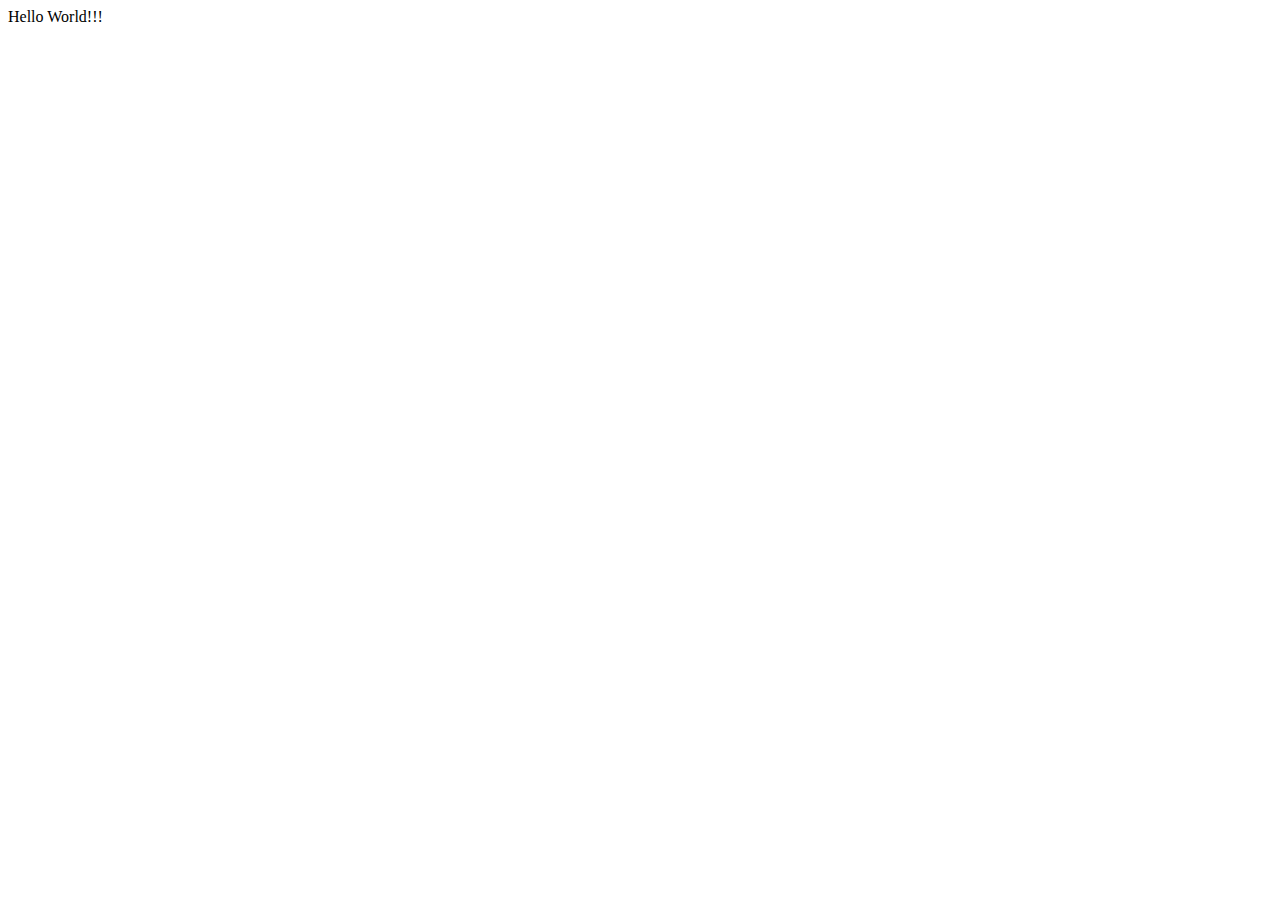
==== index.html @ 2f121e42 "Página inicial do site" ====
<html lang="pt-br">
    <head>
        <meta charset="UTF-8">
        <meta name="viewport" content="width=device-width,initial-scale=1.0">
        <title>Aprendendo Html</title>
    </head>
    <body>
        Hello World!!!
    </body>
</html>
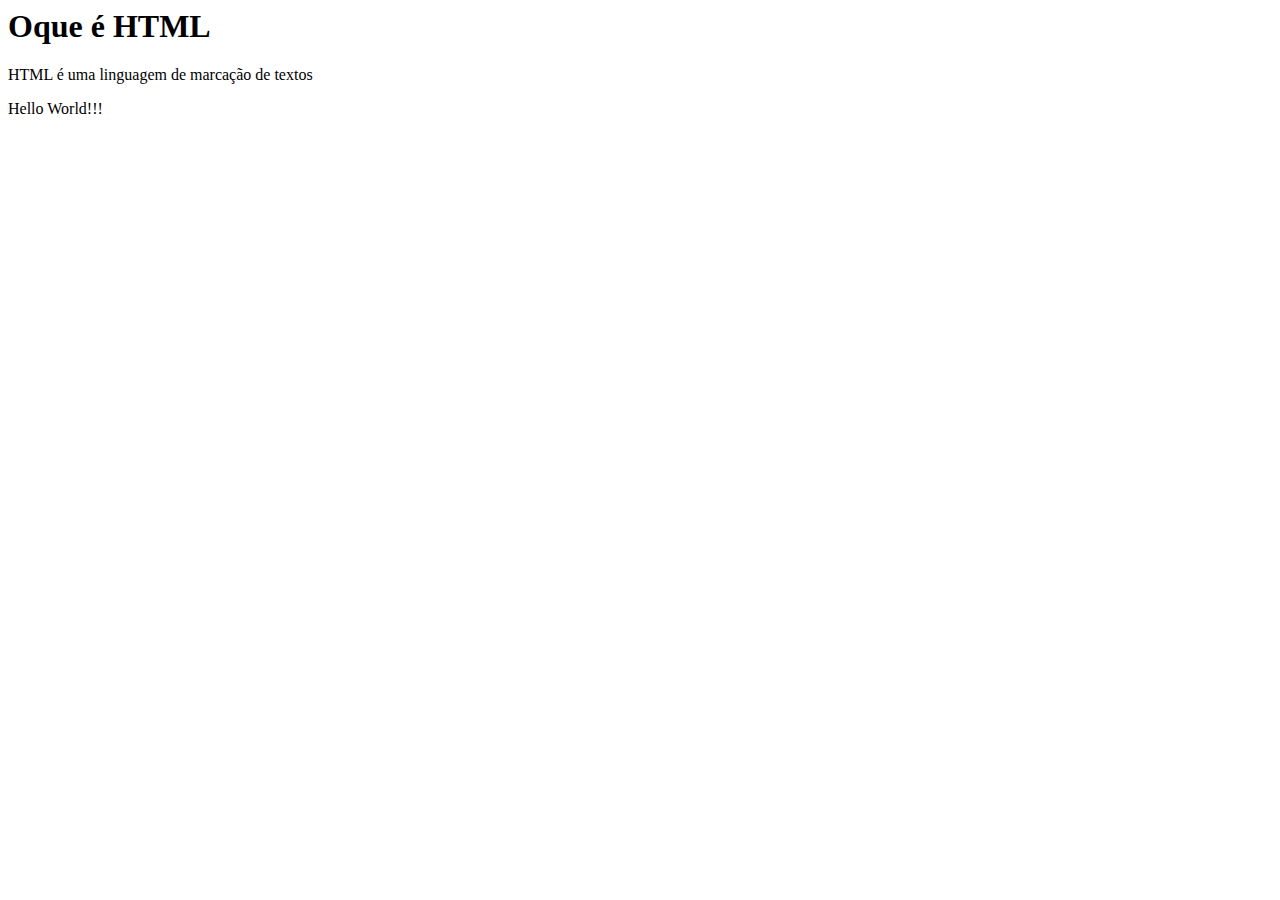
==== commit a1cdc94e: "Tab h1 e p" ====
--- a/index.html
+++ b/index.html
@@ -2,9 +2,11 @@
     <head>
         <meta charset="UTF-8">
         <meta name="viewport" content="width=device-width,initial-scale=1.0">
-        <title>Aprendendo Html</title>
+        <title>Aprendendo HTML</title>
     </head>
     <body>
+        <h1>Oque é HTML</h1>
+        <p>HTML é uma linguagem de marcação de textos</p>
         Hello World!!!
     </body>
-</html>
+</html>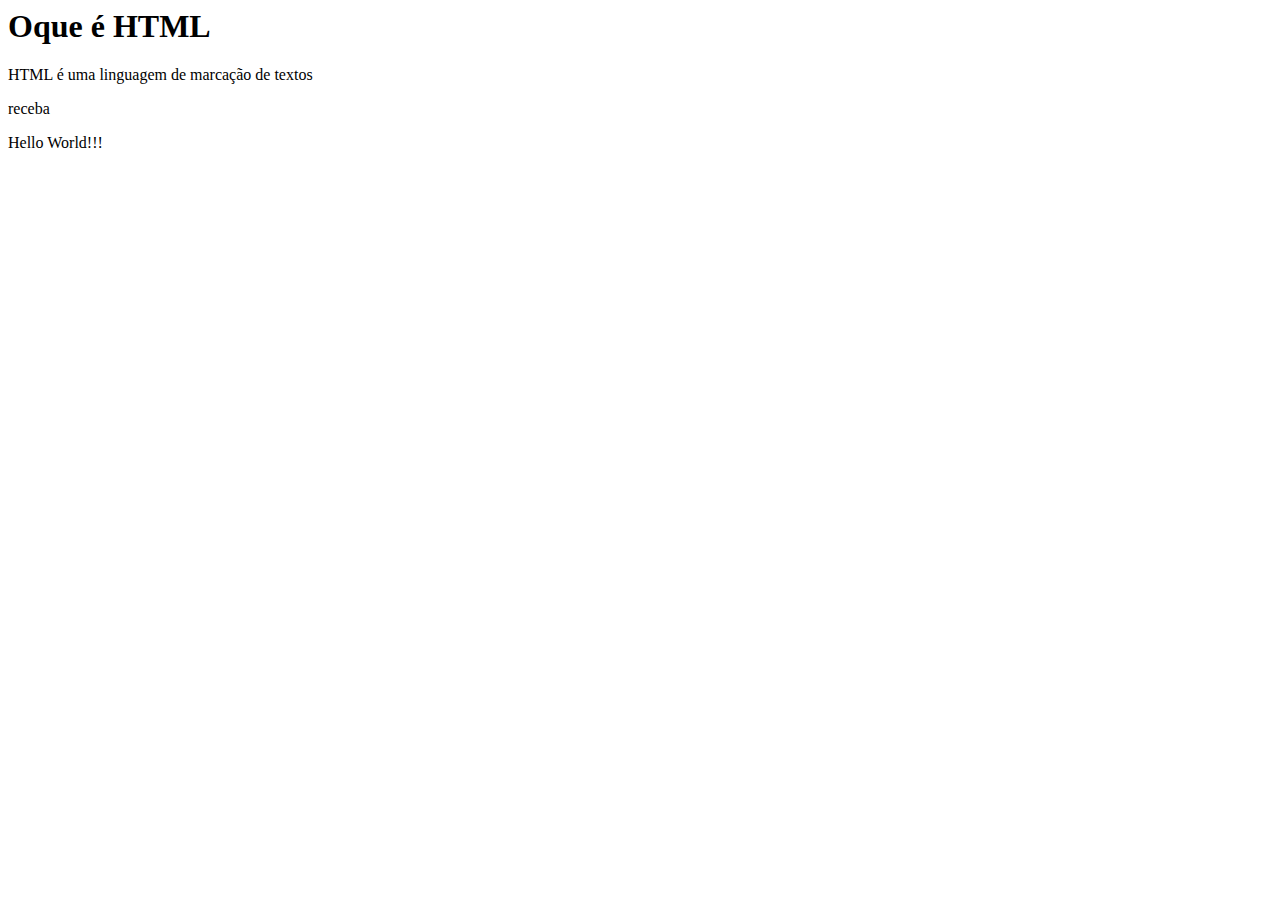
==== commit 188644da: "teste" ====
--- a/index.html
+++ b/index.html
@@ -7,6 +7,7 @@
     <body>
         <h1>Oque é HTML</h1>
         <p>HTML é uma linguagem de marcação de textos</p>
+        <p>receba</p>
         Hello World!!!
     </body>
 </html>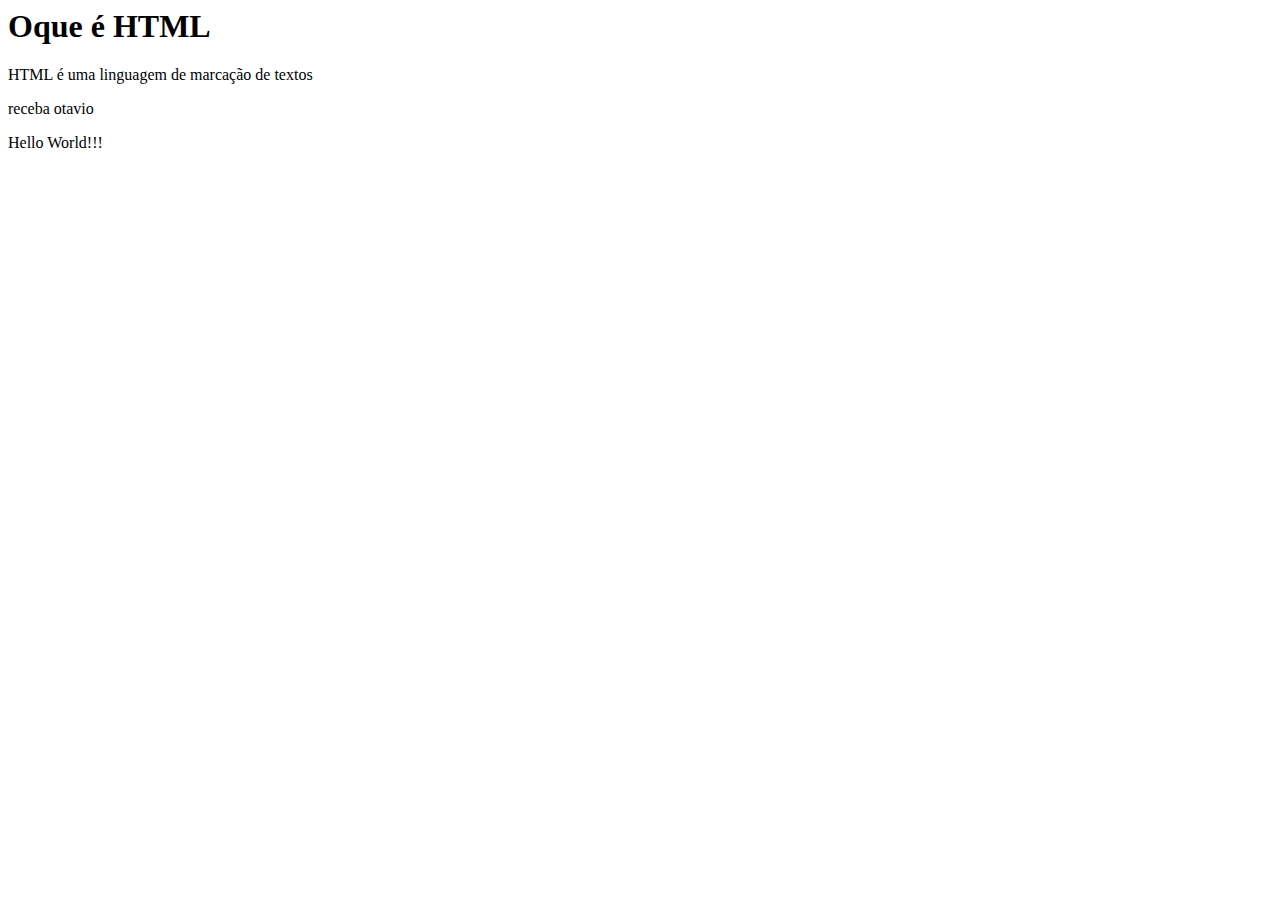
==== commit 52c880c0: "teste 2" ====
--- a/index.html
+++ b/index.html
@@ -7,7 +7,7 @@
     <body>
         <h1>Oque é HTML</h1>
         <p>HTML é uma linguagem de marcação de textos</p>
-        <p>receba</p>
+        <p>receba otavio</p>
         Hello World!!!
     </body>
 </html>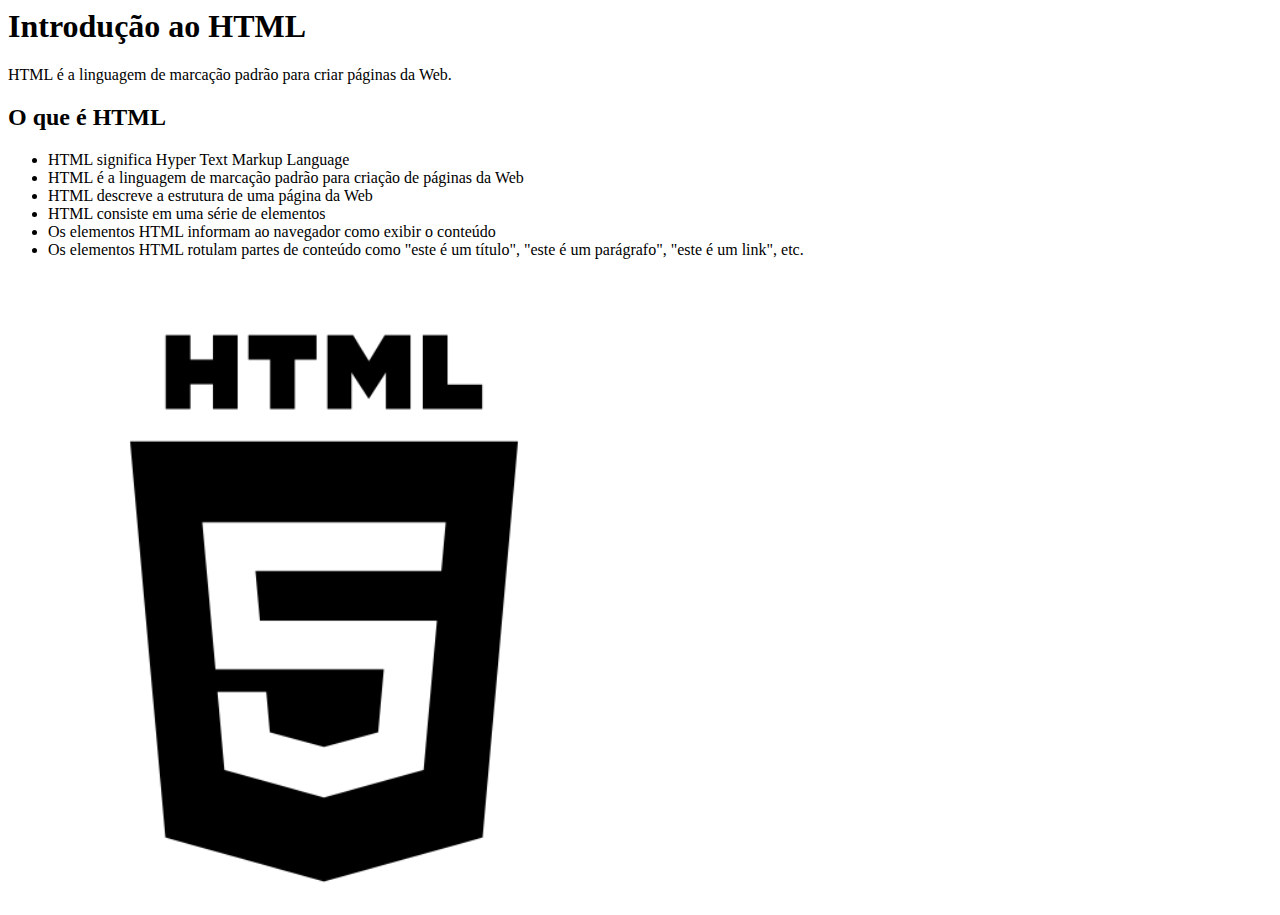
==== commit fc9fb2e2: "listas e imagens" ====
--- a/index.html
+++ b/index.html
@@ -5,9 +5,18 @@
         <title>Aprendendo HTML</title>
     </head>
     <body>
-        <h1>Oque é HTML</h1>
-        <p>HTML é uma linguagem de marcação de textos</p>
-        <p>receba otavio</p>
-        Hello World!!!
+        <h1>Introdução ao HTML</h1>
+        <p>HTML é a linguagem de marcação padrão para criar páginas da Web.</p>
+        <h2>O que é HTML</h2>
+        <ul>
+            <li>HTML significa Hyper Text Markup Language</li>
+            <li>HTML é a linguagem de marcação padrão para criação de páginas da Web</li>
+            <li>HTML descreve a estrutura de uma página da Web</li>
+            <li>HTML consiste em uma série de elementos</li>
+            <li>Os elementos HTML informam ao navegador como exibir o conteúdo</li>
+            <li>Os elementos HTML rotulam partes de conteúdo como "este é um título", "este é um parágrafo", "este é um link", etc.</li>
+
+        </ul>
+        <img src="img/logohtml.png" alt="Logo do HTML preto" width="50%" >
     </body>
 </html>